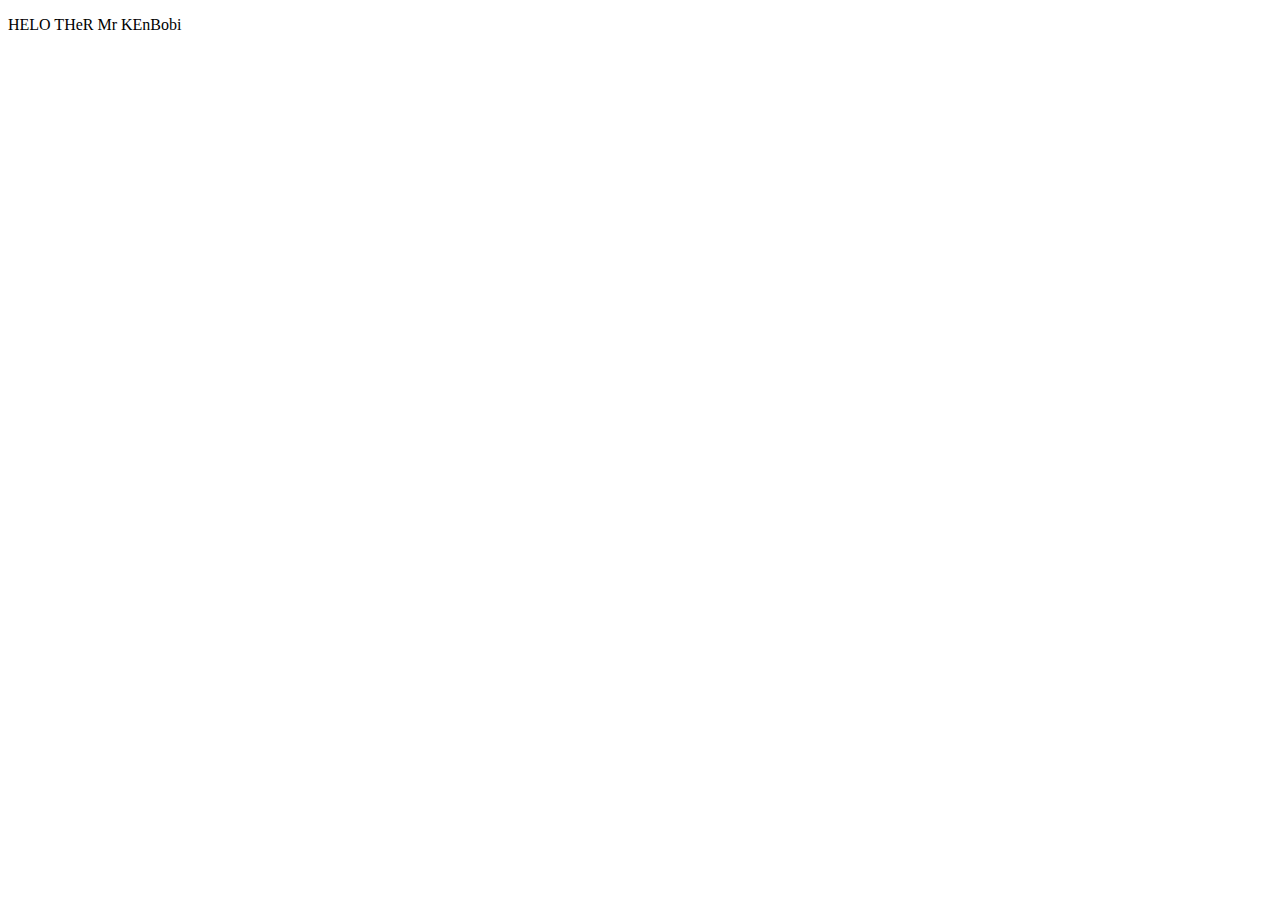
==== html/post.html @ f85896d1 "Feat: Added post.html." ====
<!DOCTYPE html>
<html lang="en">
<head>
    <meta charset="UTF-8">
    <meta name="viewport" content="width=device-width, initial-scale=1.0">
    <title>Document</title>
</head>
<body>
    <p>HELO THeR Mr KEnBobi</p>
</body>
</html>
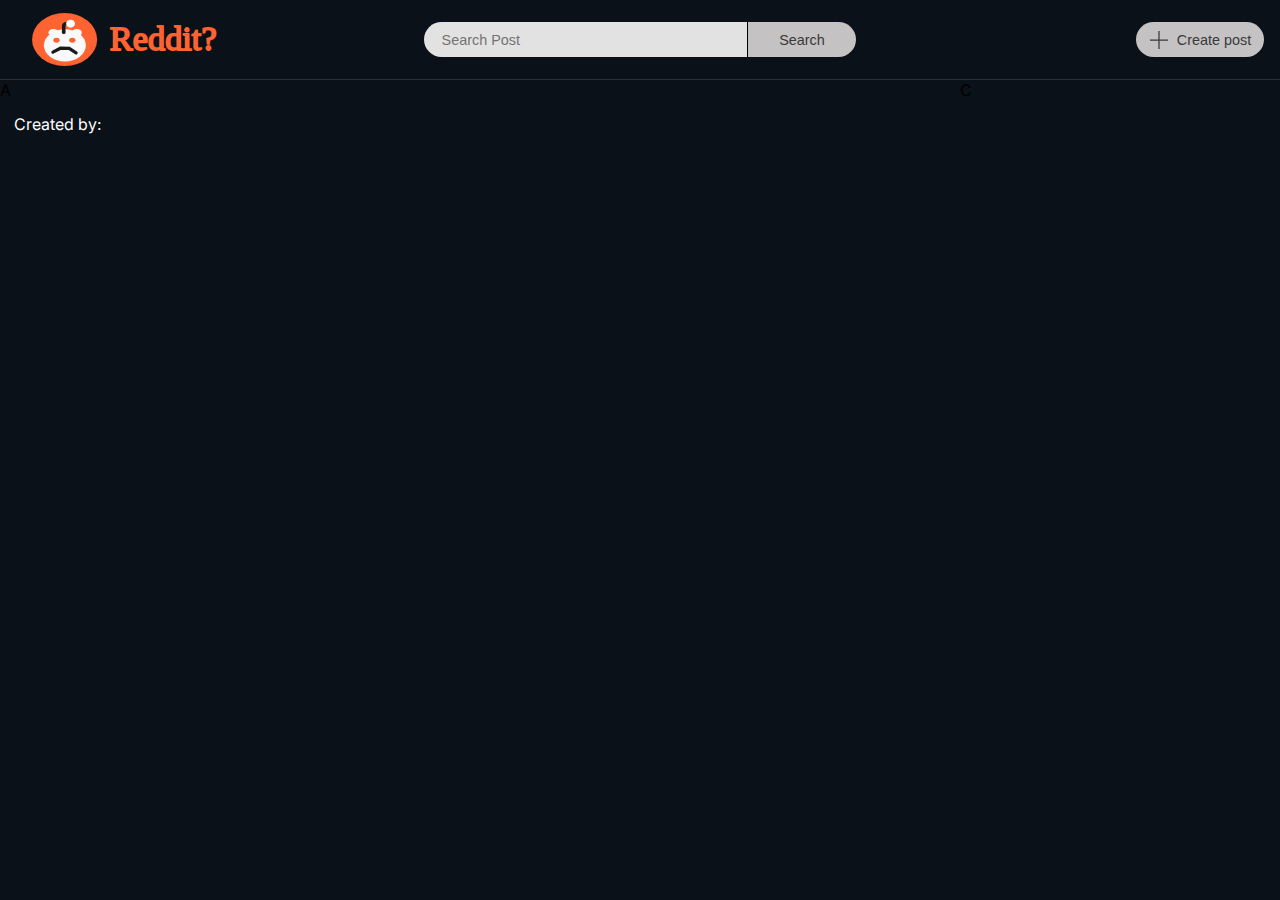
==== commit b19932f1: "Fix: Updated naming of files to better represent relations." ====
--- a/html/post.html
+++ b/html/post.html
@@ -1,11 +1,98 @@
 <!DOCTYPE html>
 <html lang="en">
-<head>
-    <meta charset="UTF-8">
-    <meta name="viewport" content="width=device-width, initial-scale=1.0">
+  <head>
+    <meta charset="UTF-8" />
+    <meta name="viewport" content="width=device-width, initial-scale=1.0" />
+    <link rel="preconnect" href="https://fonts.googleapis.com" />
+    <link rel="preconnect" href="https://fonts.gstatic.com" crossorigin />
+    <link
+      href="https://fonts.googleapis.com/css2?family=Inter:ital,opsz,wght@0,14..32,100..900;1,14..32,100..900&display=swap"
+      rel="stylesheet"
+    />
+    <link rel="stylesheet" href="/css/style.css" />
+    <script type="module" src="/js/apiClient.js"></script>
+    <script type="module" src="/js/post.js"></script>
+    <script type="module" src="/js/models/user.js"></script>
+    <script type="module" src="/js/models/comment.js"></script>
+    <script type="module" src="/js/models/post.js"></script>
     <title>Document</title>
-</head>
-<body>
-    <p>HELO THeR Mr KEnBobi</p>
-</body>
-</html>+  </head>
+  <body>
+    <div id="page-wrapper">
+      <header>
+        <nav>
+          <div id="nav-logo-container">
+            <a href="index.html">
+              <img
+                id="logo-image"
+                src="/images/mini-reddit-clone-img-svg-version.svg"
+                alt="REDDIT?"
+              />
+            </a>
+          </div>
+          <div id="nav-search-container">
+            <input
+              id="nav-search-field"
+              type="text"
+              placeholder="Search Post"
+            />
+            <button id="nav-search-button">Search</button>
+          </div>
+          <div id="nav-create-post-container">
+            <button id="nav-create-post-button">
+              <svg
+                rpl=""
+                fill="currentColor"
+                height="20"
+                icon-name="add-outline"
+                viewBox="0 0 20 20"
+                width="20"
+                xmlns="http://www.w3.org//s2000vg"
+              >
+                <path
+                  d="M19 9.375h-8.375V1h-1.25v8.375H1v1.25h8.375V19h1.25v-8.375H19v-1.25Z"
+                ></path>
+              </svg>
+              Create post
+            </button>
+          </div>
+        </nav>
+      </header>
+      <main>
+        <div class="sidebar" id="main-left-sidebar">A</div>
+        <div id="main-content">
+          <!-- <div class="post-container">
+            <h3 class="post-heading">TITLE</h3>
+            <div class="post-top-container">
+              <p>
+                Lorem ipsum dolor, sit amet consectetur adipisicing elit.
+                Pariatur similique assumenda rem, maiores ducimus earum ipsa
+                aliquam ipsum id eos nam exercitationem veniam maxime sit
+                reprehenderit. Eius velit iusto quas!
+              </p>
+            </div>
+            <div class="post-bottom-container">
+              <div class="tags-container">
+                <div>tags</div>
+                <div>go</div>
+                <div>here</div>
+                <div>tags</div>
+                <div>go</div>
+                <div>here</div>
+                <div>tags</div>
+                <div>go</div>
+                <div>here</div>
+                <div>here</div>
+              </div>
+              <div class="author-container">
+                <p>Author name goes here.</p>
+              </div>
+            </div>
+          </div> -->
+        </div>
+        <div class="sidebar" id="main-right-sidebar">C</div>
+      </main>
+      <footer>Created by:</footer>
+    </div>
+  </body>
+</html>
--- a/css/style.css
+++ b/css/style.css
@@ -0,0 +1,297 @@
+/* || WIP styles. Mostly borders and such
+body {
+
+  border: 2px solid yellow;
+}
+
+#page-wrapper {
+  border: 2px solid pink;
+}
+
+nav {
+  border: 2px solid red;
+}
+
+#nav-links {
+  border: 2px solid rebeccapurple;
+}
+
+.nav-item {
+  border: 2px solid greenyellow;
+}
+
+main > div{
+  border: 1px solid skyblue;
+} 
+ */
+.post-main-container {
+  border: 1px solid rgb(142, 142, 142);
+}
+
+/* || General styles */
+body {
+  background-color: rgb(11, 17, 25);
+  margin: 0;
+  padding: 0;
+  font-family: Inter, Geneva, Verdana, sans-serif;
+}
+
+#page-wrapper {
+  width: 100%;
+  margin: 0;
+  padding: 0;
+}
+
+header {
+  display: flex;
+  width: 100vw;
+  height: 5rem;
+  align-items: center;
+  border-bottom: 0.02rem solid rgb(39, 48, 59);
+  box-sizing: border-box;
+}
+
+/* || Nav styles */
+nav {
+  display: flex;
+  width: 100%;
+  height: 2.2rem;
+  align-items: center;
+  justify-content: space-between;
+  padding: 0 1rem;
+  box-sizing: border-box;
+}
+
+nav a {
+  display: contents;
+}
+
+#nav-logo-container {
+  flex: 1;
+}
+
+#nav-search-container {
+  display: flex;
+  margin: 0 auto;
+  width: 27rem;
+  border-radius: 2rem;
+  overflow: hidden;
+  /* max-width: 50%; */
+  /* height: 2.2rem; */
+}
+
+#nav-create-post-container {
+  display: flex;
+  justify-content: flex-end;
+  text-align: center;
+  flex: 1;
+  margin-left: auto;
+  align-items: center;
+  /* white-space: nowrap; */
+}
+
+#nav-create-post-container,
+#nav-search-container {
+  height: 100%;
+  box-sizing: border-box;
+}
+
+/* || Nav styles non containers */
+
+#logo-image {
+  width: 13rem;
+  margin-top: 0.24rem;
+  margin-left: 1rem;
+}
+
+#nav-search-field {
+  width: 75%;
+  height: 100%;
+  box-sizing: border-box;
+  padding-left: 1.1rem;
+  outline: none;
+  background-color: rgb(226, 226, 226);
+  border: none;
+  font-size: 0.9rem;
+  border-right: 0.05rem solid;
+}
+
+#nav-search-field::placeholder {
+  color: rgb(117, 114, 114);
+}
+
+#nav-search-field:hover {
+  background-color: rgb(219, 217, 217);
+}
+
+#nav-search-field:hover::placeholder {
+  color: rgb(68, 68, 68);
+}
+
+#nav-search-button,
+#nav-create-post-button {
+  height: 100%;
+  box-sizing: border-box;
+  border: none;
+  background-color: rgb(196, 194, 194);
+  color: rgb(57, 57, 57);
+  font-size: 0.9rem;
+}
+
+#nav-create-post-button {
+  display: flex;
+  width: 8rem;
+  border-radius: 2rem;
+  overflow: hidden;
+  align-items: center;
+  justify-content: space-between;
+  padding: 0.8rem;
+}
+
+#nav-search-button {
+  width: 25%;
+  height: 100%;
+  box-sizing: border-box;
+  padding: 0 1rem;
+}
+
+#nav-search-button:hover,
+#nav-create-post-button:hover {
+  background-color: rgb(210, 209, 209);
+  color: rgb(51, 51, 51);
+}
+
+/* || Main styles */
+
+article {
+  width: 85%;
+  /* margin-bottom: rem; */
+  margin-top: 1.4rem;
+  padding-bottom: 1rem;
+  border-bottom: 0.01rem solid rgb(51, 59, 69);
+  cursor: pointer;
+}
+
+.post-container {
+  display: flex;
+  flex-direction: column;
+  /* align-self: center; */
+  /* justify-self: center; */
+  width: 100%;
+  height: fit-content;
+  /* margin-top: 2rem; */
+  color: rgb(255, 255, 255);
+  /* padding: 1rem; */
+  border-radius: 1rem;
+}
+
+.post-container:hover {
+  background-color: rgb(26, 33, 42);
+}
+
+#post-heading {
+  /* padding-top: 0.3rem; */
+}
+
+.post-container > h3 {
+  padding-left: 0.5rem;
+  /* padding-top: 0.5rem; */
+  margin-top: 0.7rem;
+  margin-bottom: 0.1rem;
+}
+
+.post-top-container {
+  display: flex;
+  align-self: center;
+  
+  width: 98%;
+  /* border-top: 0.1rem solid rgb(127, 130, 140); */
+  /* border-radius: 0.2rem; */
+  /* margin-top: 1rem; */
+  margin-bottom: 0.9rem;
+}
+
+#main-content article:last-child {  
+  border-bottom: none;
+
+}
+.post-top-container > p {
+  /* padding-: 0.4rem; */
+}
+
+.post-bottom-container {
+  display: flex;
+  justify-content: space-between;
+}
+
+.tags-container {
+  display: flex;
+  flex-wrap: wrap;
+  max-width: 60%;
+  padding-bottom: 1rem;
+  padding-left: 0.5rem;
+  width: max-content;
+  cursor: default;
+}
+
+.tags-container > div {
+  margin-top: 0.8rem;
+  margin-right: 0.8rem;
+  border-radius: 0.2rem;
+  background-color: rgb(65, 66, 71);
+  padding: 0.2rem;
+  font-weight: 600;
+  font-size: 0.9rem;
+  cursor: pointer;
+}
+
+.tags-container > div:hover {
+  background-color: rgb(138, 134, 134);
+}
+
+.author-container {
+  display: flex;
+  width: 40%;
+  justify-content: right;
+  align-items: end;
+  padding-right: 0.5rem;
+}
+
+
+/* || Main styles non container */
+
+main {
+  display: flex;
+
+  /* border-bottom: 0.02rem solid rgba(176, 176, 176, 0.163); */
+}
+
+.sidebar {
+  width: 25%;
+}
+
+#main-left-sidebar {
+}
+
+#main-right-sidebar {
+}
+
+#main-content {
+  display: flex;
+  flex-direction: column;
+  width: 50%;
+  align-items: center;
+  /* border-left: 0.001rem solid rgb(39, 48, 59); */
+  /* border-right: 0.001rem solid rgb(39, 48, 59); */
+}
+
+/* || Footer styles */
+
+footer {
+  color: rgb(255, 255, 255);
+  display: flex;
+  /* margin: 1rem; */
+  height: fit-content;
+  padding: 0.9rem;
+  /* border-top: 0.01rem solid rgb(51, 59, 69); */
+}
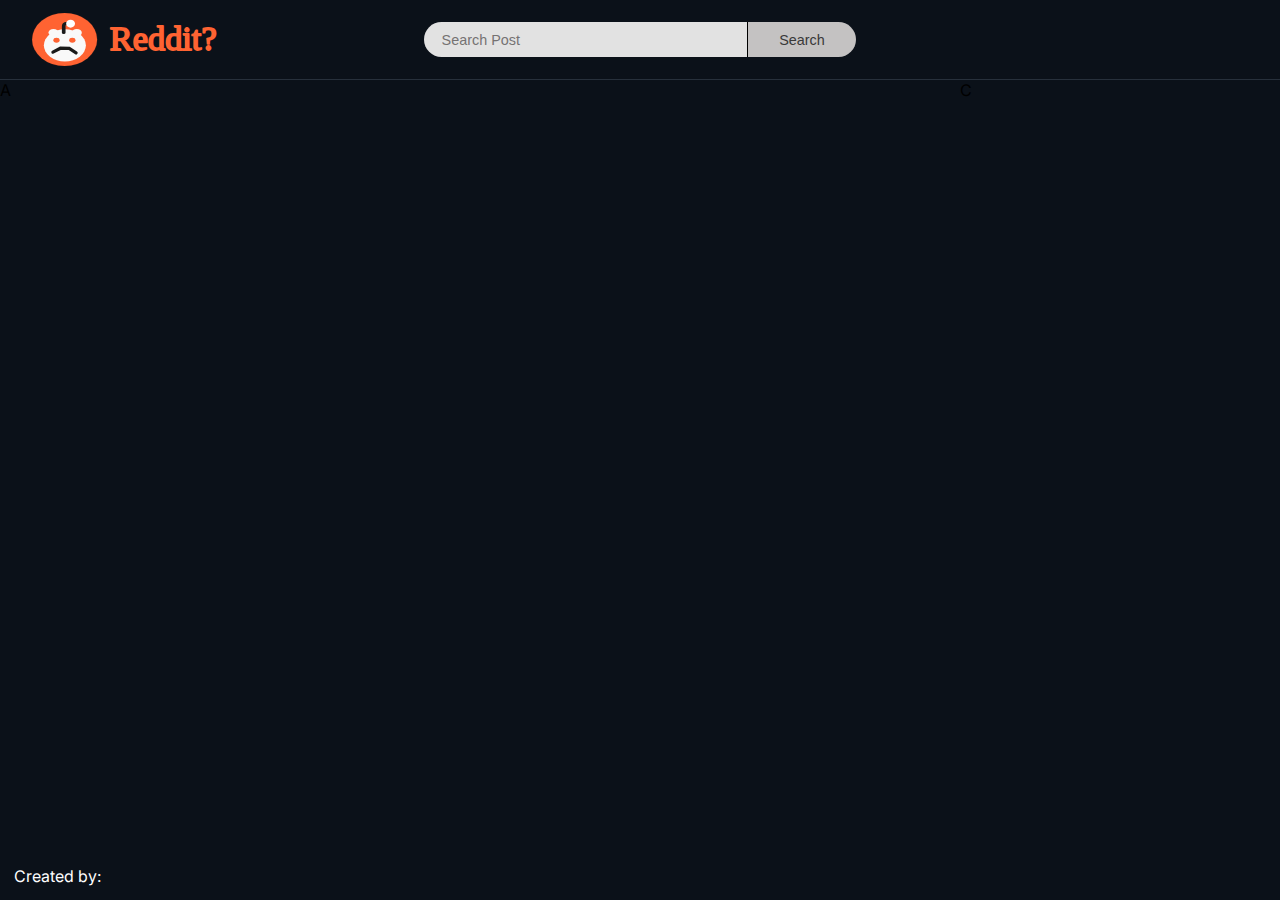
==== commit fa61921b: "feat: add functionality for creating posts." ====
--- a/html/post.html
+++ b/html/post.html
@@ -9,12 +9,9 @@
       href="https://fonts.googleapis.com/css2?family=Inter:ital,opsz,wght@0,14..32,100..900;1,14..32,100..900&display=swap"
       rel="stylesheet"
     />
-    <link rel="stylesheet" href="/css/style.css" />
-    <script type="module" src="/js/apiClient.js"></script>
+    <link rel="stylesheet" href="/css/post.css" />
+    <link rel="stylesheet" href="https://cdnjs.cloudflare.com/ajax/libs/font-awesome/4.7.0/css/font-awesome.min.css">
     <script type="module" src="/js/post.js"></script>
-    <script type="module" src="/js/models/user.js"></script>
-    <script type="module" src="/js/models/comment.js"></script>
-    <script type="module" src="/js/models/post.js"></script>
     <title>Document</title>
   </head>
   <body>
@@ -39,57 +36,12 @@
             <button id="nav-search-button">Search</button>
           </div>
           <div id="nav-create-post-container">
-            <button id="nav-create-post-button">
-              <svg
-                rpl=""
-                fill="currentColor"
-                height="20"
-                icon-name="add-outline"
-                viewBox="0 0 20 20"
-                width="20"
-                xmlns="http://www.w3.org//s2000vg"
-              >
-                <path
-                  d="M19 9.375h-8.375V1h-1.25v8.375H1v1.25h8.375V19h1.25v-8.375H19v-1.25Z"
-                ></path>
-              </svg>
-              Create post
-            </button>
           </div>
         </nav>
       </header>
       <main>
         <div class="sidebar" id="main-left-sidebar">A</div>
-        <div id="main-content">
-          <!-- <div class="post-container">
-            <h3 class="post-heading">TITLE</h3>
-            <div class="post-top-container">
-              <p>
-                Lorem ipsum dolor, sit amet consectetur adipisicing elit.
-                Pariatur similique assumenda rem, maiores ducimus earum ipsa
-                aliquam ipsum id eos nam exercitationem veniam maxime sit
-                reprehenderit. Eius velit iusto quas!
-              </p>
-            </div>
-            <div class="post-bottom-container">
-              <div class="tags-container">
-                <div>tags</div>
-                <div>go</div>
-                <div>here</div>
-                <div>tags</div>
-                <div>go</div>
-                <div>here</div>
-                <div>tags</div>
-                <div>go</div>
-                <div>here</div>
-                <div>here</div>
-              </div>
-              <div class="author-container">
-                <p>Author name goes here.</p>
-              </div>
-            </div>
-          </div> -->
-        </div>
+        <div id="main-content"></div>
         <div class="sidebar" id="main-right-sidebar">C</div>
       </main>
       <footer>Created by:</footer>
--- a/css/post.css
+++ b/css/post.css
@@ -0,0 +1,462 @@
+/* || WIP styles. Mostly borders and such
+body {
+
+  border: 2px solid yellow;
+}
+
+#page-wrapper {
+  border: 2px solid pink;
+}
+
+nav {
+  border: 2px solid red;
+}
+
+#nav-links {
+  border: 2px solid rebeccapurple;
+}
+
+.nav-item {
+  border: 2px solid greenyellow;
+}
+
+main > div{
+  border: 1px solid skyblue;
+} 
+ */
+.post-main-container {
+  border: 1px solid rgb(142, 142, 142);
+}
+
+/* || General styles */
+body {
+  background-color: rgb(11, 17, 25);
+  margin: 0;
+  padding: 0;
+  font-family: Inter, Geneva, Verdana, sans-serif;
+}
+
+button {
+  cursor: pointer;
+}
+
+#page-wrapper {
+  display: flex;
+  flex-direction: column;
+  width: 100%;
+  min-height: 100vh;
+  margin: 0;
+  padding: 0;
+}
+
+header {
+  display: flex;
+  width: 100vw;
+  height: 5rem;
+  align-items: center;
+  border-bottom: 0.02rem solid rgb(39, 48, 59);
+  box-sizing: border-box;
+}
+
+/* || Nav styles */
+nav {
+  display: flex;
+  width: 100%;
+  height: 2.2rem;
+  align-items: center;
+  justify-content: space-between;
+  padding: 0 1rem;
+  box-sizing: border-box;
+}
+
+nav a {
+  display: contents;
+}
+
+#nav-logo-container {
+  flex: 1;
+}
+
+#nav-search-container {
+  display: flex;
+  margin: 0 auto;
+  width: 27rem;
+  border-radius: 2rem;
+  overflow: hidden;
+  /* max-width: 50%; */
+  /* height: 2.2rem; */
+}
+
+#nav-create-post-container {
+  display: flex;
+  justify-content: flex-end;
+  text-align: center;
+  flex: 1;
+  margin-left: auto;
+  align-items: center;
+  /* white-space: nowrap; */
+}
+
+#nav-create-post-container,
+#nav-search-container {
+  height: 100%;
+  box-sizing: border-box;
+}
+
+/* || Nav styles non containers */
+
+#logo-image {
+  width: 13rem;
+  margin-top: 0.24rem;
+  margin-left: 1rem;
+}
+
+#nav-search-field {
+  width: 75%;
+  height: 100%;
+  box-sizing: border-box;
+  padding-left: 1.1rem;
+  outline: none;
+  background-color: rgb(226, 226, 226);
+  border: none;
+  font-size: 0.9rem;
+  border-right: 0.05rem solid;
+}
+
+#nav-search-field::placeholder {
+  color: rgb(117, 114, 114);
+}
+
+#nav-search-field:hover {
+  background-color: rgb(219, 217, 217);
+}
+
+#nav-search-field:hover::placeholder {
+  color: rgb(68, 68, 68);
+}
+
+#nav-search-button,
+#nav-create-post-button {
+  height: 100%;
+  box-sizing: border-box;
+  border: none;
+  background-color: rgb(196, 194, 194);
+  color: rgb(57, 57, 57);
+  font-size: 0.9rem;
+}
+
+#nav-create-post-button {
+  display: flex;
+  width: 8rem;
+  border-radius: 2rem;
+  overflow: hidden;
+  align-items: center;
+  justify-content: space-between;
+  padding: 0.8rem;
+}
+
+#nav-search-button {
+  width: 25%;
+
+  box-sizing: border-box;
+}
+
+#nav-search-button:hover,
+#nav-create-post-button:hover {
+  background-color: rgb(210, 209, 209);
+  color: rgb(51, 51, 51);
+}
+
+/* || Main styles */
+
+article {
+  width: 85%;
+  /* margin-bottom: rem; */
+  color: rgb(255, 255, 255);
+
+  margin-top: 1.4rem;
+  padding-bottom: 1rem;
+  /* border-bottom: 0.01rem solid rgb(51, 59, 69); */
+}
+
+.post-container {
+  display: flex;
+  flex-direction: column;
+  /* align-self: center; */
+  /* justify-self: center; */
+  width: 100%;
+  height: fit-content;
+  /* margin-top: 2rem; */
+  /* padding: 1rem; */
+}
+
+#post-heading {
+  /* padding-top: 0.3rem; */
+}
+
+.post-container > h3 {
+  padding-left: 0.5rem;
+  /* padding-top: 0.5rem; */
+  margin-top: 0.7rem;
+  margin-bottom: 0.1rem;
+}
+
+.post-top-container {
+  display: flex;
+  align-self: center;
+
+  width: 98%;
+  /* border-top: 0.1rem solid rgb(127, 130, 140); */
+  /* border-radius: 0.2rem; */
+  /* margin-top: 1rem; */
+  margin-bottom: 0.9rem;
+}
+
+.post-top-container > p {
+  /* padding-: 0.4rem; */
+}
+
+.post-bottom-container {
+  display: flex;
+  justify-content: space-between;
+}
+
+.tags-container {
+  display: flex;
+  flex-wrap: wrap;
+  max-width: 60%;
+  padding-bottom: 1rem;
+  padding-left: 0.5rem;
+  width: max-content;
+  cursor: default;
+}
+
+.tags-container > div {
+  margin-top: 0.8rem;
+  margin-right: 0.8rem;
+  border-radius: 0.2rem;
+  background-color: rgb(65, 66, 71);
+  padding: 0.2rem;
+  font-weight: 600;
+  font-size: 0.9rem;
+  cursor: pointer;
+}
+
+.tags-container > div:hover {
+  background-color: rgb(138, 134, 134);
+}
+
+.author-container {
+  display: flex;
+  width: 40%;
+  justify-content: right;
+  align-items: end;
+  padding-right: 0.5rem;
+}
+
+.reactions-container {
+  display: flex;
+  width: fit-content;
+  margin-bottom: 0.3rem;
+  margin-left: 2rem;
+  margin-top: 0.6rem;
+  border-radius: 2rem;
+  overflow: hidden;
+  align-items: stretch;
+  background-color: rgb(44, 45, 50);
+}
+
+.upvote-button:before,
+.downvote-button:before {
+  display: flex;
+  align-items: center;
+}
+
+.upvote-button,
+.downvote-button {
+  background-color: inherit;
+  border: none;
+  font-size: 0.9rem;
+  display: flex; /* Add this */
+  align-items: center; /* Add this */
+  cursor: pointer; /* For better UX */
+
+  /* box-sizing: border-box; */
+  /* padding: 0.7rem; */
+}
+
+.upvote-button {
+  color: rgb(153, 255, 0);
+  padding: 0.7rem 0.4rem 0.7rem 0.7rem; /* Full vertical padding */
+}
+.downvote-button {
+  color: rgb(242, 43, 43);
+  padding: 0.7rem 0.7rem 0.7rem 0.4rem; /* Full vertical padding */
+}
+.reaction-counter {
+  font-variant-numeric: tabular-nums;
+  margin: 0;
+  padding: 0.7rem 0.3rem;
+  color: rgb(242, 43, 43);
+  display: flex;
+  align-items: center;
+  cursor: text;
+}
+
+.upvote-button:hover,
+.downvote-button:hover {
+  background-color: rgb(70, 72, 79);
+}
+
+.create-comment-container {
+  display: flex;
+  flex-direction: column;
+  width: 82%;
+  margin-top: 2rem;
+  padding-bottom: 2rem;
+  /* border-bottom: 0.01rem solid rgb(51, 59, 69); */
+}
+
+.comment-text-area {
+  min-height: 10rem;
+  max-width: 100%;
+  min-width: 100%;
+  align-self: center;
+  border-radius: 0.4rem;
+  vertical-align: middle;
+  padding-top: 0.4rem;
+  padding-left: 0.4rem;
+  background-color: rgb(11, 17, 25);
+  border: 0.01rem solid #3a4652;
+  color: white;
+}
+
+.comment-text-area::placeholder {
+  color: white;
+}
+
+.comment-text-area:focus::placeholder {
+  color: transparent;
+}
+
+.comment-hr {
+  border: none;
+  width: 100%;
+  height: 0.1rem;
+  background-color: #2d363f;
+  
+}
+
+.comment-text-area:focus {
+  min-height: 10rem;
+  outline: none !important;
+  border-color: #3a4652;
+  /* border-color: #303a44; */
+  box-shadow: 0 0 0.6rem #2d363f;
+}
+
+.create-comment-bottom-container {
+  display: flex;
+  margin-top: 0.4rem;
+  justify-content: flex-end;
+  align-items: center;
+}
+
+.comment-select-user-label {
+  color: white;
+  margin-right: 0.3rem;
+}
+
+.comment-select-user {
+  background-color: aliceblue;
+  border: none;
+  padding: 0.2rem;
+  font-size: medium;
+  border-radius: 0.4rem;
+  margin-right: auto;
+}
+
+.create-comment-button {
+  width: 5rem;
+  /* margin-left: auto; */
+
+  border: none;
+  border-radius: 2rem;
+  background-color: rgb(44, 45, 50);
+  padding: 0.6rem;
+  /* font-size: larger; */
+  color: white;
+}
+
+.create-comment-button:hover {
+  background-color: rgb(70, 72, 79);
+}
+
+.comments-container {
+  display: flex;
+  flex-direction: column;
+
+}
+
+.comment-container {
+  display: flex;
+  flex-direction: column;
+  flex-wrap: wrap;
+  border-bottom: 0.01rem solid rgb(51, 59, 69);
+  margin-top: 0.3rem;
+  padding-bottom: 1.3rem;
+}
+
+.comment-user {
+  align-self: flex-end;
+}
+.comment-body {
+  padding: 1rem;
+  word-wrap: break-word;
+  word-break: break-word;
+  white-space: pre-wrap;
+}
+
+
+
+
+
+
+
+
+/* || Main styles non container */
+
+main {
+  display: flex;
+
+}
+
+.sidebar {
+  width: 25%;
+}
+
+#main-left-sidebar {
+}
+
+#main-right-sidebar {
+}
+
+#main-content {
+  display: flex;
+  flex-direction: column;
+  width: 50%;
+
+  align-items: center;
+}
+
+/* || Footer styles */
+
+footer {
+  color: rgb(255, 255, 255);
+  display: flex;
+  /* margin: 1rem; */
+  height: fit-content;
+  margin-top: auto;
+  padding: 0.9rem;
+  /* border-top: 0.01rem solid rgb(51, 59, 69); */
+}
